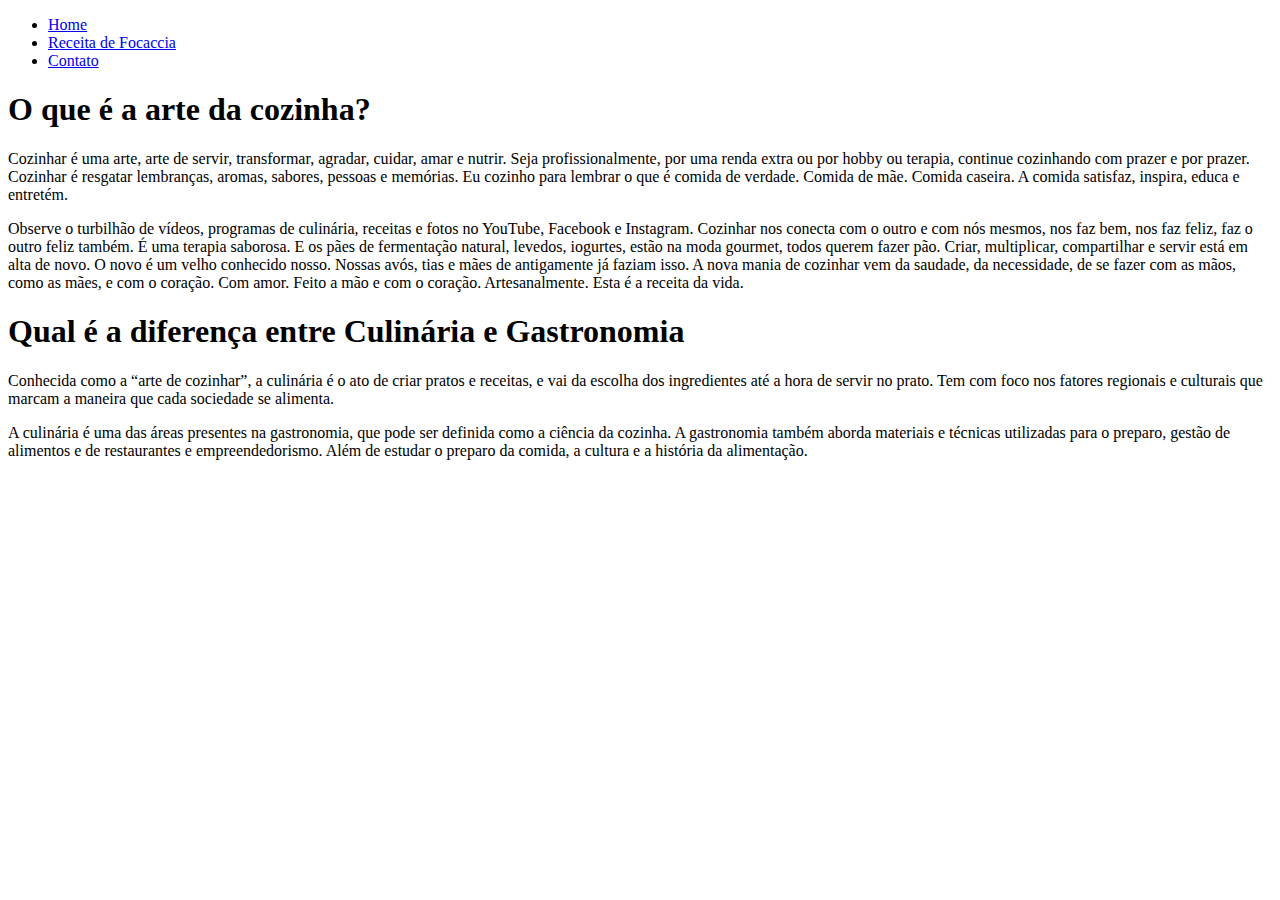
==== index.html @ 37dc1a82 "HTML" ====
<!DOCTYPE html>
<html lang="en">
<head>
    <meta charset="UTF-8">
    <meta http-equiv="X-UA-Compatible" content="IE=edge">
    <meta name="viewport" content="width=device-width, initial-scale=1.0">
    <title>Comer Bem</title>
</head>
<body>
  
        
        <ul>
         <li>
          <a href="index.html">Home</a>
         </li>
          <li>
             <a href="receitafocaccia.html">Receita de Focaccia</a>
          <li>
            <a href="contato.html">Contato</a>
          </li>   
        </ul>
    <h1>O que é a arte da cozinha?</h1>
    <p>
      Cozinhar é uma arte, arte de servir, transformar, agradar, cuidar, amar e nutrir. Seja profissionalmente, por uma renda extra ou por hobby ou terapia, continue cozinhando com prazer e por prazer. Cozinhar é resgatar lembranças, aromas, sabores, pessoas e memórias. Eu cozinho para lembrar o que é comida de verdade. Comida de mãe. Comida caseira. A comida satisfaz, inspira, educa e entretém.
    </p>
    <p>
      Observe o turbilhão de vídeos, programas de culinária, receitas e fotos no YouTube, Facebook e Instagram. Cozinhar nos conecta com o outro e com nós mesmos, nos faz bem, nos faz feliz, faz o outro feliz também. É uma terapia saborosa. E os pães de fermentação natural, levedos, iogurtes, estão na moda gourmet, todos querem fazer pão. Criar, multiplicar, compartilhar e servir está em alta de novo. O novo é um velho conhecido nosso. Nossas avós, tias e mães de antigamente já faziam isso. A nova mania de cozinhar vem da saudade, da necessidade, de se fazer com as mãos, como as mães, e com o coração. Com amor. Feito a mão e com o coração. Artesanalmente. Esta é a receita da vida.
    </p>
    <h1>Qual é a diferença entre Culinária e Gastronomia</h1>
    <P>
      Conhecida como a “arte de cozinhar”, a culinária é o ato de criar pratos e receitas, e vai da escolha dos ingredientes até a hora de servir no prato. Tem com foco nos fatores regionais e culturais que marcam a maneira que cada sociedade se alimenta.  
    </P>
    <p>
      A culinária é uma das áreas presentes na gastronomia, que pode ser definida como a ciência da cozinha. A gastronomia também aborda materiais e técnicas utilizadas para o preparo, gestão de alimentos e de restaurantes e empreendedorismo. Além de estudar o preparo da comida, a cultura e a história da alimentação.
    </p>

</body>
</html>
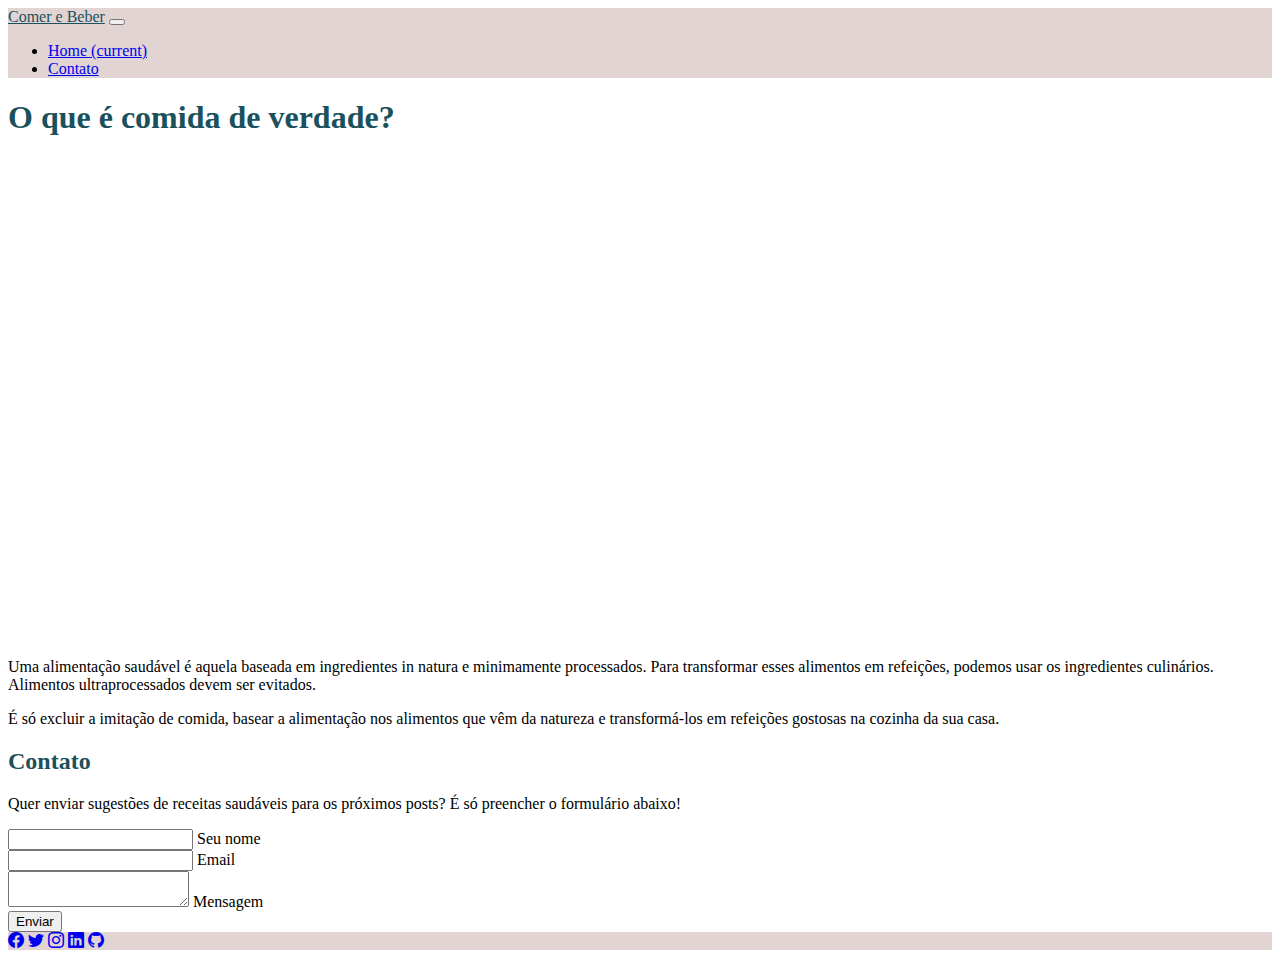
==== commit a3e8480f: "Bootstrap 1.0" ====
--- a/index.html
+++ b/index.html
@@ -1,38 +1,168 @@
-<!DOCTYPE html>
-<html lang="en">
+<!doctype html>
+<html lang="pt-br">
+
 <head>
-    <meta charset="UTF-8">
-    <meta http-equiv="X-UA-Compatible" content="IE=edge">
-    <meta name="viewport" content="width=device-width, initial-scale=1.0">
-    <title>Comer Bem</title>
+  <meta charset="utf-8">
+  <meta name="viewport" content="width=device-width, initial-scale=1, shrink-to-fit=no">
+  <link rel="stylesheet" href="https://cdn.jsdelivr.net/npm/bootstrap@4.6.1/dist/css/bootstrap.min.css"
+    integrity="sha384-zCbKRCUGaJDkqS1kPbPd7TveP5iyJE0EjAuZQTgFLD2ylzuqKfdKlfG/eSrtxUkn" crossorigin="anonymous">
+  <link rel="stylesheet" href="https://cdn.jsdelivr.net/npm/bootstrap-icons@1.4.1/font/bootstrap-icons.css">
+  <link rel="stylesheet" type="text/css" href="assets/css/style.css" title="Estilos principais">
+  <title>Comer bem</title>
 </head>
+
 <body>
+
+  <!--Barra de navegação-->
+  <nav class="navbar navbar-expand-lg navbar-light navbar-custom">
+    <a class="navbar-custom navbar-brand" href="#">Comer e Beber</a>
+    <button class="navbar-toggler" type="button" data-toggle="collapse" data-target="#navbarNavDropdown"
+      aria-controls="navbarNavDropdown" aria-expanded="false" aria-label="Toggle navigation">
+      <span class="navbar-toggler-icon"></span>
+    </button>
+    <div class="collapse navbar-collapse" id="navbarNavDropdown">
+      <ul class="navbar-nav">
+        <li class="nav-item active">
+          <a class="nav-link" href="index.html">Home <span class="sr-only">(current)</span></a>
+        </li>
+        <li class="nav-item">
+          <a class="nav-link" href="#contato">Contato</a>
+        </li>
+      </ul>
+    </div>
+  </nav>
+
+  <div class="container">
   
-        
-        <ul>
-         <li>
-          <a href="index.html">Home</a>
-         </li>
-          <li>
-             <a href="receitafocaccia.html">Receita de Focaccia</a>
-          <li>
-            <a href="contato.html">Contato</a>
-          </li>   
-        </ul>
-    <h1>O que é a arte da cozinha?</h1>
-    <p>
-      Cozinhar é uma arte, arte de servir, transformar, agradar, cuidar, amar e nutrir. Seja profissionalmente, por uma renda extra ou por hobby ou terapia, continue cozinhando com prazer e por prazer. Cozinhar é resgatar lembranças, aromas, sabores, pessoas e memórias. Eu cozinho para lembrar o que é comida de verdade. Comida de mãe. Comida caseira. A comida satisfaz, inspira, educa e entretém.
-    </p>
-    <p>
-      Observe o turbilhão de vídeos, programas de culinária, receitas e fotos no YouTube, Facebook e Instagram. Cozinhar nos conecta com o outro e com nós mesmos, nos faz bem, nos faz feliz, faz o outro feliz também. É uma terapia saborosa. E os pães de fermentação natural, levedos, iogurtes, estão na moda gourmet, todos querem fazer pão. Criar, multiplicar, compartilhar e servir está em alta de novo. O novo é um velho conhecido nosso. Nossas avós, tias e mães de antigamente já faziam isso. A nova mania de cozinhar vem da saudade, da necessidade, de se fazer com as mãos, como as mães, e com o coração. Com amor. Feito a mão e com o coração. Artesanalmente. Esta é a receita da vida.
-    </p>
-    <h1>Qual é a diferença entre Culinária e Gastronomia</h1>
-    <P>
-      Conhecida como a “arte de cozinhar”, a culinária é o ato de criar pratos e receitas, e vai da escolha dos ingredientes até a hora de servir no prato. Tem com foco nos fatores regionais e culturais que marcam a maneira que cada sociedade se alimenta.  
-    </P>
-    <p>
-      A culinária é uma das áreas presentes na gastronomia, que pode ser definida como a ciência da cozinha. A gastronomia também aborda materiais e técnicas utilizadas para o preparo, gestão de alimentos e de restaurantes e empreendedorismo. Além de estudar o preparo da comida, a cultura e a história da alimentação.
-    </p>
+    <article class="mt-3">
+      <h1 class="titulo">O que é comida de verdade?</h1>
+
+      <iframe width="853" height="480" src="https://www.youtube.com/embed/Ltt6si2U39I?list=PLx-RfqJiTFaqc8_ei1-eHVBNB32hyP9aQ" title="YouTube video player" frameborder="0" allow="accelerometer; autoplay; clipboard-write; encrypted-media; gyroscope; picture-in-picture" allowfullscreen></iframe>
+      <p class="mt-3">Uma alimentação saudável é aquela baseada em ingredientes in natura e minimamente processados. Para transformar esses alimentos em refeições, podemos usar os ingredientes culinários. Alimentos ultraprocessados devem ser evitados. 
+      </p>
+      <p>É só excluir a imitação de comida, basear a alimentação nos alimentos que vêm da natureza e transformá-los em refeições gostosas na cozinha da sua casa.
+      </p>
+  
+    </article>
+
+    <!--Contato-->
+    <!--Section: Contact v.2-->
+    <section id="contato" class="mb-4">
+
+      <!--Section heading-->
+      <h2 class="h1-responsive font-weight-bold text-center my-4 titulo">Contato</h2>
+      <!--Section description-->
+      <p class="text-center w-responsive mx-auto mb-5">Quer enviar sugestões de receitas saudáveis para os próximos posts?
+        É só preencher o formulário abaixo!</p>
+
+      <div class="row">
+
+        <!--Grid column-->
+        <div class="col-md-9 mb-md-0 mb-5">
+          <form id="contactForm" name="contactForm" action="#" method="POST">
+
+            <!--Grid row-->
+            <div class="row">
+
+              <!--Grid column-->
+              <div id="alertaNome"></div>
+              <div class="col-md-6">
+                <div class="md-form mb-0">
+                  <input type="text" id="name" name="name" class="form-control" required onblur="validarNome()">
+                  <label for="name" class="">Seu nome</label>
+                </div>
+              </div>
+              <!--Grid column-->
+
+              <!--Grid column-->
+              <div id="alertaEmail"></div>
+              <div class="col-md-6">
+                <div class="md-form mb-0">
+                  <input type="text" id="email" name="email" class="form-control" required
+                    onblur="validarEmail(contactForm.email)">
+                  <label for="email" class="">Email</label>
+                </div>
+              </div>
+              <!--Grid column-->
+
+            </div>
+            <!--Grid row-->
+
+            <!--Grid row-->
+            <div class="row">
+
+              <!--Grid column-->
+              <div class="col-md-12">
+                <div id="alertaMsg"></div>
+
+                <div class="md-form">
+                  <textarea type="text" id="message" name="message" rows="2" class="form-control md-textarea" required
+                    onkeyup="validarMensagem()"></textarea>
+                  <label for="message">Mensagem</label>
+                </div>
+
+              </div>
+            </div>
+            <!--Grid row-->
+            <div class="text-center text-md-left">
+              <input class="botoes" type="submit" value="Enviar" onclick=" enviar()">
+            </div>
+            <div class="status"></div>
+        </div>
+        </form>
+        <!--Grid column-->
+      </div>
+    </section>
+  </div>
+
+
+
+  <!-- Footer -->
+
+  <footer class="text-center text-white">
+    <!-- Grid container -->
+    <div class="container pt-4">
+      <!-- Section: Social media -->
+      <section class="mb-4">
+        <!-- Facebook -->
+        <a class="btn btn-link btn-floating btn-lg text-dark m-1" href="#!" role="button"
+          data-mdb-ripple-color="dark"><i class="bi bi-facebook"></i></a>
+
+        <!-- Twitter -->
+        <a class="btn btn-link btn-floating btn-lg text-dark m-1" href="#!" role="button"
+          data-mdb-ripple-color="dark"><i class="bi bi-twitter"></i></a>
+
+
+        <!-- Instagram -->
+        <a class="btn btn-link btn-floating btn-lg text-dark m-1" href="#!" role="button"
+          data-mdb-ripple-color="dark"><i class="bi bi-instagram"></i></a>
+
+        <!-- Linkedin -->
+        <a class="btn btn-link btn-floating btn-lg text-dark m-1" href="#!" role="button"
+          data-mdb-ripple-color="dark"><i class="bi bi-linkedin"></i></a>
+        <!-- Github -->
+        <a class="btn btn-link btn-floating btn-lg text-dark m-1" href="#!" role="button"
+          data-mdb-ripple-color="dark"><i class="bi-github" role="img" aria-label="GitHub"></i></a>
+      </section>
+      <!-- Section: Social media -->
+    </div>
+    <!-- Grid container -->
+
+  </footer>
+
+
+  <!--Section: Contact v.2-->
+  <script src="assets/js/script.js"></script>
+  <script src="https://cdn.jsdelivr.net/npm/jquery@3.5.1/dist/jquery.slim.min.js"
+    integrity="sha384-DfXdz2htPH0lsSSs5nCTpuj/zy4C+OGpamoFVy38MVBnE+IbbVYUew+OrCXaRkfj"
+    crossorigin="anonymous"></script>
+  <script src="https://cdn.jsdelivr.net/npm/popper.js@1.16.1/dist/umd/popper.min.js"
+    integrity="sha384-9/reFTGAW83EW2RDu2S0VKaIzap3H66lZH81PoYlFhbGU+6BZp6G7niu735Sk7lN"
+    crossorigin="anonymous"></script>
+  <script src="https://cdn.jsdelivr.net/npm/bootstrap@4.6.1/dist/js/bootstrap.min.js"
+    integrity="sha384-VHvPCCyXqtD5DqJeNxl2dtTyhF78xXNXdkwX1CZeRusQfRKp+tA7hAShOK/B/fQ2"
+    crossorigin="anonymous"></script>
 
 </body>
+
 </html>--- a/assets/css/style.css
+++ b/assets/css/style.css
@@ -0,0 +1,15 @@
+.navbar-custom {
+    background-color: #e1d4d3!important;
+}
+
+.navbar-custom .navbar-brand {
+    color: #1a515c!important;
+}
+
+.titulo{
+    color: #1a515c;
+}
+
+footer{
+    background-color: #e1d4d3;
+}